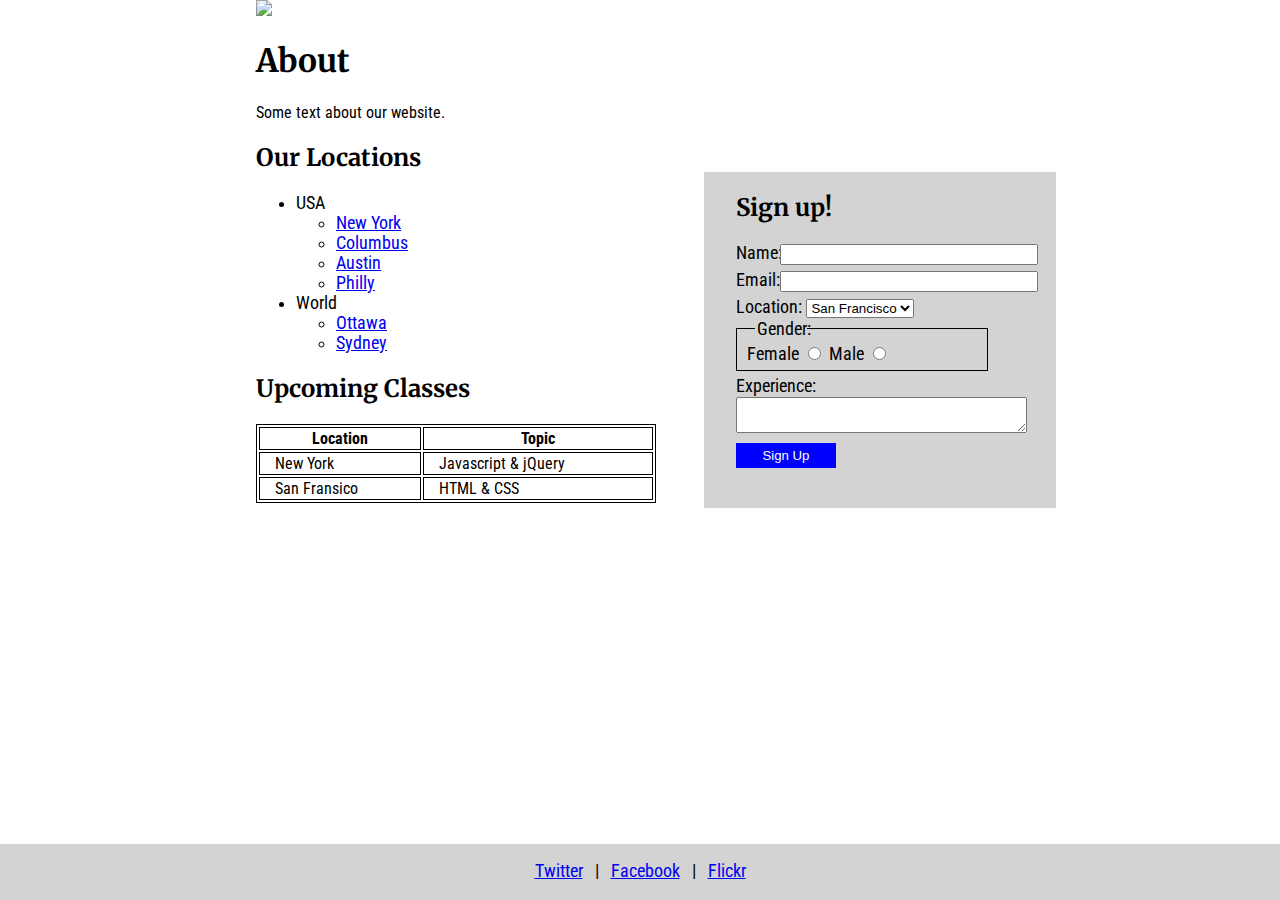
==== HtmlCssJs/index.html @ 77bf9ab3 "add html and css files" ====
<!DOCTYPE html>
<html lang="en">
<head>
    <meta charset="UTF-8">
    <meta http-equiv="X-UA-Compatible" content="IE=edge">
    <meta name="viewport" content="width=device-width, initial-scale=1.0">
    <title>Test Website</title>
    <link rel="stylesheet" href="styles.css"></link>
    <link rel="preconnect" href="https://fonts.gstatic.com">
    <link href="https://fonts.googleapis.com/css2?family=Roboto+Condensed:wght@300;400;700&display=swap" rel="stylesheet"> 
    <link href="https://fonts.googleapis.com/css2?family=Merriweather:wght@300;400&display=swap" rel="stylesheet"> 
</head>
<body>
    <div class="content">
        <div class="about">
            <img src="http://1.bp.blogspot.com/-NGHwBncyA68/UiMm_8b2ZUI/AAAAAAAAAnA/17OGXCKI4zE/s1600/Logo+HTML5.JPG" style="height: 150px;">
            <h1>About</h1>
            <p>Some text about our website.</p>
            <h2>Our Locations</h2>
            <ul>
                <li>USA</li>
                    <ul>
                        <li><a href="#">New York</a></li>
                        <li><a href="#">Columbus</a></li>
                        <li><a href="#">Austin</a></li>
                        <li><a href="#">Philly</a></li>
                    </ul>
                <li>World</li>
                    <ul>
                        <li><a href="#">Ottawa</a></li>
                        <li><a href="#">Sydney</a></li>
                    </ul>
            </ul>
            <h2>Upcoming Classes</h2>
            <table id="classes">
                <thead>
                    <tr>
                        <th>Location</th>
                        <th>Topic</th>
                    </tr>
                </thead>
                <tbody>
                    <tr>
                        <td>New York</td>
                        <td>Javascript & jQuery</td>
                    </tr>
                    <tr>
                        <td>San Fransico</td>
                        <td>HTML & CSS</td>
                    </tr>
                </tbody>
            </table>
        </div>

        <div class="sign-up">
            <h2>Sign up!</h2>
            <form>
                <div class="form-element">
                    <label for="name" id="name-label">Name:</label>
                    <input type="text" id="name"></br>
                </div>
                <div class="form-element">
                    <label for="email" id="email-label">Email:</label>
                    <input type="text" id="email"></br>
                </div>
                <div class="form-element">
                    <label for="location">Location:</label>
                    <select id="location">
                        <option selected>San Francisco</option>
                        <option>New York</option>
                    </select>
                </div>
                <div id="gender" class="form-element">
                    <p id="gender-label">Gender:</p>
                    <div class="move-up">
                        <label for="female" id="female-label">Female</label>
                        <input type="radio" name="gender" id="female">
                        <label for="male">Male</label>
                        <input type="radio" name="gender" id="male">
                    </div>
                </div>
                <div class="form-element">
                    <label for="experience" id="experience-label">Experience:</label></br>
                    <textarea id="experience"></textarea></br>
                </div>
                <input type="submit" value="Sign Up" class="form-element" id="submit-button">
            </form>
        </div>
    </div>

    <div class="footer">
        <p><a href="#" class="links">Twitter</a>&nbsp;&nbsp;&nbsp;&#124;&nbsp;&nbsp;&nbsp;<a href="#" class="links">Facebook</a>&nbsp;&nbsp;&nbsp;&#124;&nbsp;&nbsp;&nbsp;<a href="#" class="links">Flickr</a></p>
    </div>
</body>
</html>
---- HtmlCssJs/styles.css ----
body {
    margin: 0;
    padding: 0;
    height: 100vh;
}

.about {
    width: 35%;
    float: left;
    padding-left: 20%;
}

h1, h2 {
    font-family: 'Merriweather', serif;
}

table, th, td {
    border: 1px solid;
}

li {
    font-size: 1.1em;
}

td {
    padding-left: 15px;
}

#classes {
    width: 400px;
}

p, label, li, th, td {
    font-family: 'Roboto Condensed', sans-serif;
}

.sign-up {
    width: 25%;
    float: left;
    background-color: lightgray;
    margin-top: 172px;
    padding-left: 2.5%;
    padding-bottom: 35px;
}

form {
    font-size: 1.1em;
}

#submit-button {
    padding: 5px 10px;
    font-size: .75em;
    width: 100px;
    border: none;
    color: white;
    background-color: blue;
}

#submit-button:hover {
    background-color: #6060f2;
}

.form-element {
    margin-bottom: 5px;
}

#name-label, #email-label {
    display: inline-block;
    width: 40px;
}

#gender {
    border: 1px solid; 
    padding-bottom: 5px; 
    width: 250px;
}

#gender {
    margin-top: 10px;
}

#gender-label {
    width: 50px;
    margin-left: 18px;
    padding-left: 2px;
    margin-top: -10px;
    background-color: lightgray;
}

#female-label {
    padding-left: 10px;
}

.move-up {
    margin-top: -12px;
}

#experience-label {
    margin-bottom: 15px;
}

#experience {
    width: 285px;
}

a:hover {
    color: #6060f2;
}

#email, #name {
    width: 250px;
}

.footer {
    display: inline-block;
    width: 100%;
    float: none;
    background-color: lightgray;
    position: fixed;
    bottom: 0;
    left: 0;
    margin: 0;
    padding-bottom: 1px;
    text-align: center;
    font-size: 1.1em;
}
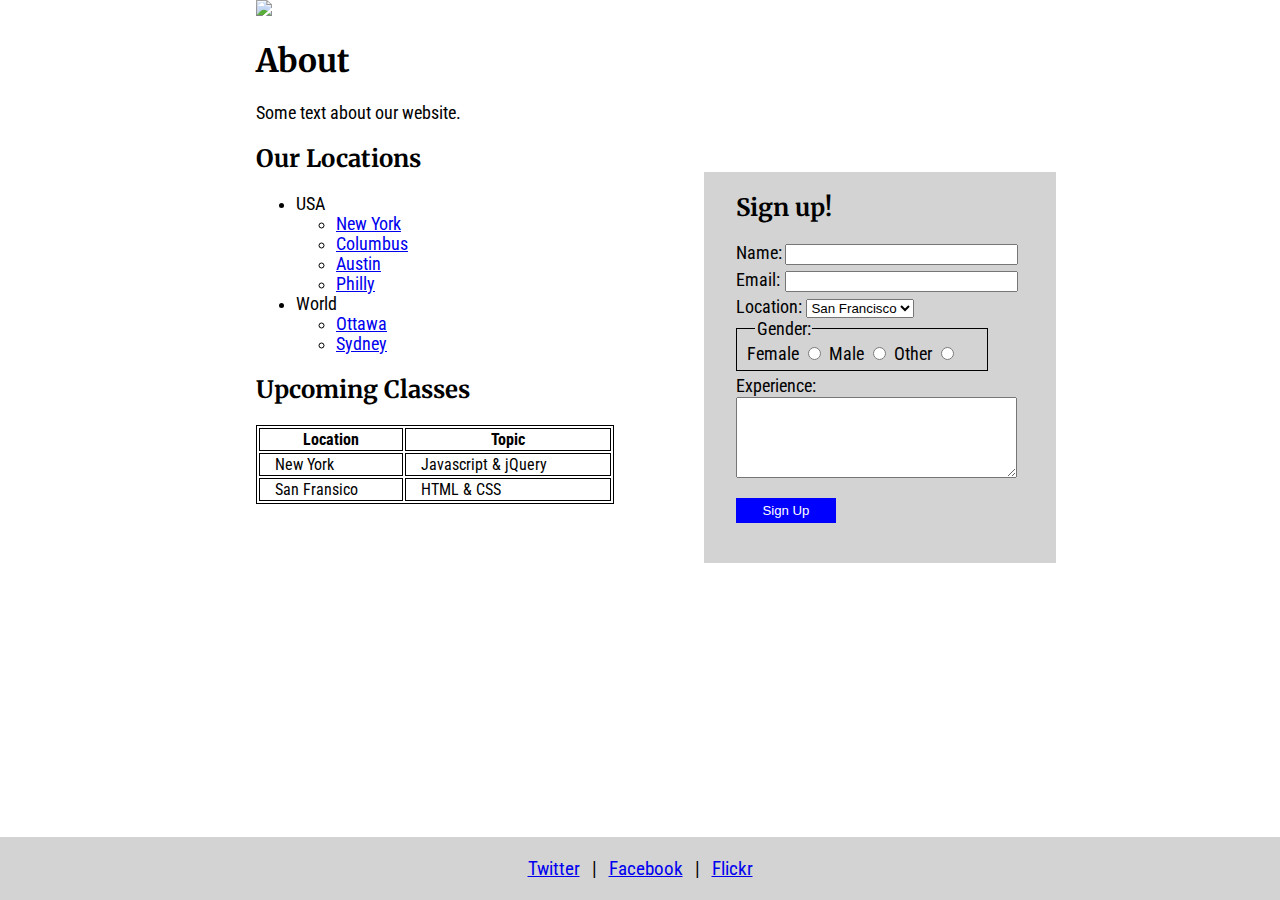
==== commit 04dabe78: "add html and css" ====
--- a/HtmlCssJs/index.html
+++ b/HtmlCssJs/index.html
@@ -77,6 +77,8 @@
                         <input type="radio" name="gender" id="female">
                         <label for="male">Male</label>
                         <input type="radio" name="gender" id="male">
+                        <label for="nonbinary">Other</label>
+                        <input type="radio" name="gender" id="nonbinary">
                     </div>
                 </div>
                 <div class="form-element">
--- a/HtmlCssJs/styles.css
+++ b/HtmlCssJs/styles.css
@@ -18,7 +18,7 @@
     border: 1px solid;
 }
 
-li {
+li, p {
     font-size: 1.1em;
 }
 
@@ -27,7 +27,7 @@
 }
 
 #classes {
-    width: 400px;
+    width: 80%;
 }
 
 p, label, li, th, td {
@@ -66,21 +66,19 @@
 
 #name-label, #email-label {
     display: inline-block;
-    width: 40px;
+    width: 45px;
 }
 
 #gender {
     border: 1px solid; 
     padding-bottom: 5px; 
     width: 250px;
-}
-
-#gender {
     margin-top: 10px;
 }
 
 #gender-label {
-    width: 50px;
+    width: 55px;
+    font-size: 1em ;
     margin-left: 18px;
     padding-left: 2px;
     margin-top: -10px;
@@ -100,7 +98,7 @@
 }
 
 #experience {
-    width: 285px;
+    width: 300px;
 }
 
 a:hover {
@@ -124,3 +122,145 @@
     text-align: center;
     font-size: 1.1em;
 }
+
+
+@media screen and (max-width: 1280px)
+{
+    #email, #name {
+        width: 225px;
+    }
+
+    #experience {
+        width: 275px;
+        height: 75px;
+        margin-bottom: 10px;
+    }
+}
+
+@media screen and (max-width: 1150px)
+{
+    #email, #name {
+        width: 200px;
+    }
+
+    #experience {
+        width: 225px;
+        height: 75px;
+        margin-bottom: 10px;
+    }
+
+    #gender {
+        width: 225px;
+    }
+
+    li, p, form {
+        font-size: 1em;
+    }
+
+    #gender-label {
+        width: 50px;
+    }
+
+    th, td {
+        font-size: .8em;
+    }
+}
+
+@media screen and (max-width: 1085px)
+{
+    #email, #name {
+        width: 175px;
+    }
+
+    #experience, #gender {
+        width: 200x;
+    }
+}
+
+@media screen and (max-width: 996px)
+{
+    .about {
+        width: 80%;
+        float: none;
+    }
+
+    .sign-up {
+        margin-left: 25%;
+        width: 50%;
+        margin-top: 50px;
+        margin-bottom: 100px;
+    }
+
+    form, p, li {
+        font-size: 1.1em;
+    }
+
+    #email, #name {
+        width: 350px;
+    }
+
+    #experience, #gender {
+        width: 400px;
+    }
+
+    #gender-label {
+        width: 55px;
+    }
+}
+
+@media screen and (max-width: 855px)
+{
+    #email, #name {
+        width: 225px;
+    }
+
+    #experience {
+        width: 275px;
+        height: 75px;
+        margin-bottom: 10px;
+    }
+
+    #gender {
+        width: 275px;
+    }
+}
+
+@media screen and (max-width: 725px)
+{
+    #email, #name {
+        width: 200px;
+    }
+
+    #experience {
+        width: 225px;
+        height: 75px;
+        margin-bottom: 10px;
+    }
+
+    #gender {
+        width: 225px;
+    }
+
+    li, p, form {
+        font-size: 1em;
+    }
+
+    #gender-label {
+        width: 50px;
+    }
+
+    th, td {
+        font-size: .8em;
+    }
+}
+
+@media screen and (max-width: 660px)
+{
+    #email, #name {
+        width: 175px;
+    }
+
+    #experience, #gender {
+        width: 200x;
+    }
+}